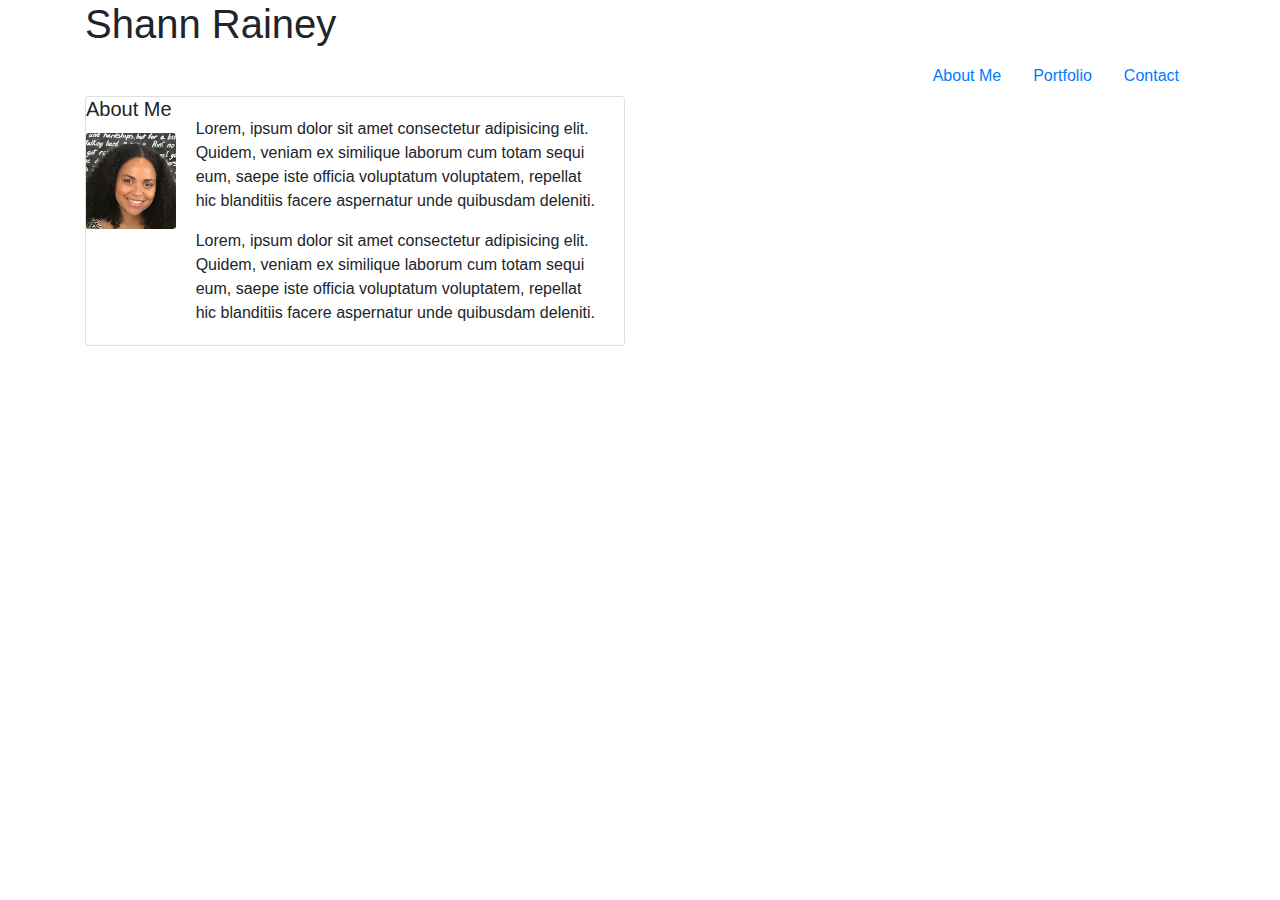
==== index.html @ dc177fdc "added nav and card layout to index.html" ====
<!DOCTYPE html>
<html lang="en">
<head>
    <meta charset="UTF-8">
    <meta name="viewport" content="width=device-width, initial-scale=1.0">
    <meta http-equiv="X-UA-Compatible" content="ie=edge">
    <link rel="stylesheet" href="https://stackpath.bootstrapcdn.com/bootstrap/4.3.1/css/bootstrap.min.css" integrity="sha384-ggOyR0iXCbMQv3Xipma34MD+dH/1fQ784/j6cY/iJTQUOhcWr7x9JvoRxT2MZw1T" crossorigin="anonymous">
    <link rel="stylesheet" href="css/style.css">
    <title>Document</title>
</head>
<body>
    <div class="container">
        <h1>Shann Rainey</h1>

        <ul class="nav justify-content-end">
            <li class="nav-item">
            <a class="nav-link active" href="#">About Me</a>
            </li>
            <li class="nav-item">
            <a class="nav-link" href="#">Portfolio</a>
            </li>
            <li class="nav-item">
            <a class="nav-link" href="#">Contact</a>
            </li>
        </ul>

        <div class="card mb-3" style="max-width: 540px;">
            <div class="row no-gutters">
                <div class="col-md-2">
                    <h5 class="card-title">About Me</h5>
                <img src="/images/Profile pic.png" class="card-img" alt="...">
                </div>
                <div class="col-md-10">
                    <div class="card-body">
                        <p class="card-text"> Lorem, ipsum dolor sit amet consectetur adipisicing elit. Quidem, veniam ex similique laborum cum totam sequi eum, saepe iste officia voluptatum voluptatem, repellat hic blanditiis facere aspernatur unde quibusdam deleniti.</p>
                        <p class="card-text">Lorem, ipsum dolor sit amet consectetur adipisicing elit. Quidem, veniam ex similique laborum cum totam sequi eum, saepe iste officia voluptatum voluptatem, repellat hic blanditiis facere aspernatur unde quibusdam deleniti.</p>
                    </div>
                </div>
            </div>
        </div>


    </div>

</body>
</html>
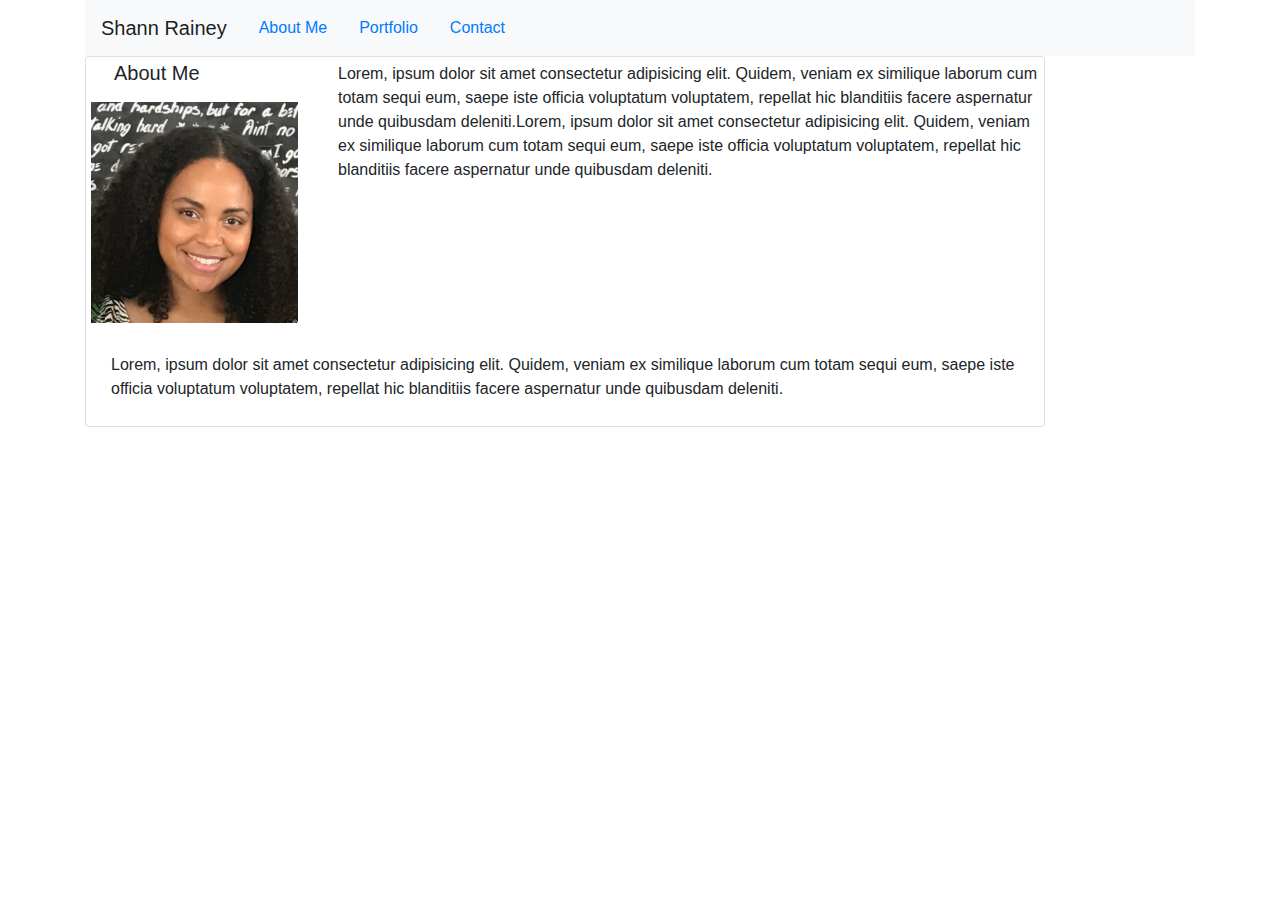
==== commit 46c680dd: "Layout for index.html page completed" ====
--- a/index.html
+++ b/index.html
@@ -9,37 +9,41 @@
     <title>Document</title>
 </head>
 <body>
-    <div class="container">
-        <h1>Shann Rainey</h1>
-
-        <ul class="nav justify-content-end">
-            <li class="nav-item">
-            <a class="nav-link active" href="#">About Me</a>
-            </li>
-            <li class="nav-item">
-            <a class="nav-link" href="#">Portfolio</a>
-            </li>
-            <li class="nav-item">
-            <a class="nav-link" href="#">Contact</a>
-            </li>
-        </ul>
-
-        <div class="card mb-3" style="max-width: 540px;">
-            <div class="row no-gutters">
-                <div class="col-md-2">
+    <div class="main container">
+        <nav class="navbar navbar-expand-lg navbar-light bg-light">
+            <span class="navbar-brand mb-0 h1">Shann Rainey</span>
+            <ul class="nav">
+                <li class="nav-item">
+                    <a class="nav-link active" href="#">About Me</a>
+                </li>
+                <li class="nav-item">
+                    <a class="nav-link" href="#">Portfolio</a>
+                </li>
+                <li class="nav-item">
+                    <a class="nav-link" href="#">Contact</a>
+                </li>
+            </ul>
+        </nav>
+        <div class="card mb-3" style="max-width: 960px;">
+            <div class="row row1">
+                <div class="col-md-3">
                     <h5 class="card-title">About Me</h5>
                 <img src="/images/Profile pic.png" class="card-img" alt="...">
                 </div>
-                <div class="col-md-10">
+            <div class="col-md-9">
+                    <p class="card-text"> Lorem, ipsum dolor sit amet consectetur adipisicing elit. Quidem, veniam ex similique laborum cum totam sequi eum, saepe iste officia voluptatum voluptatem, repellat hic blanditiis facere aspernatur unde quibusdam deleniti.Lorem, ipsum dolor sit amet consectetur adipisicing elit. Quidem, veniam ex similique laborum cum totam sequi eum, saepe iste officia voluptatum voluptatem, repellat hic blanditiis facere aspernatur unde quibusdam deleniti.</p>
+            </div>
+            </div>
+
+            <div class="row row2">
+                <div class="col-md-12">
                     <div class="card-body">
-                        <p class="card-text"> Lorem, ipsum dolor sit amet consectetur adipisicing elit. Quidem, veniam ex similique laborum cum totam sequi eum, saepe iste officia voluptatum voluptatem, repellat hic blanditiis facere aspernatur unde quibusdam deleniti.</p>
                         <p class="card-text">Lorem, ipsum dolor sit amet consectetur adipisicing elit. Quidem, veniam ex similique laborum cum totam sequi eum, saepe iste officia voluptatum voluptatem, repellat hic blanditiis facere aspernatur unde quibusdam deleniti.</p>
                     </div>
+                    </div>
                 </div>
-            </div>
+
         </div>
-
-
     </div>
 
 </body>
--- a/css/style.css
+++ b/css/style.css
@@ -0,0 +1,13 @@
+
+p{
+    padding: 5px;
+}
+
+img{
+    padding: 5px
+}
+
+.card-title{
+    margin-left: 28px;
+    margin-top: 4px;
+}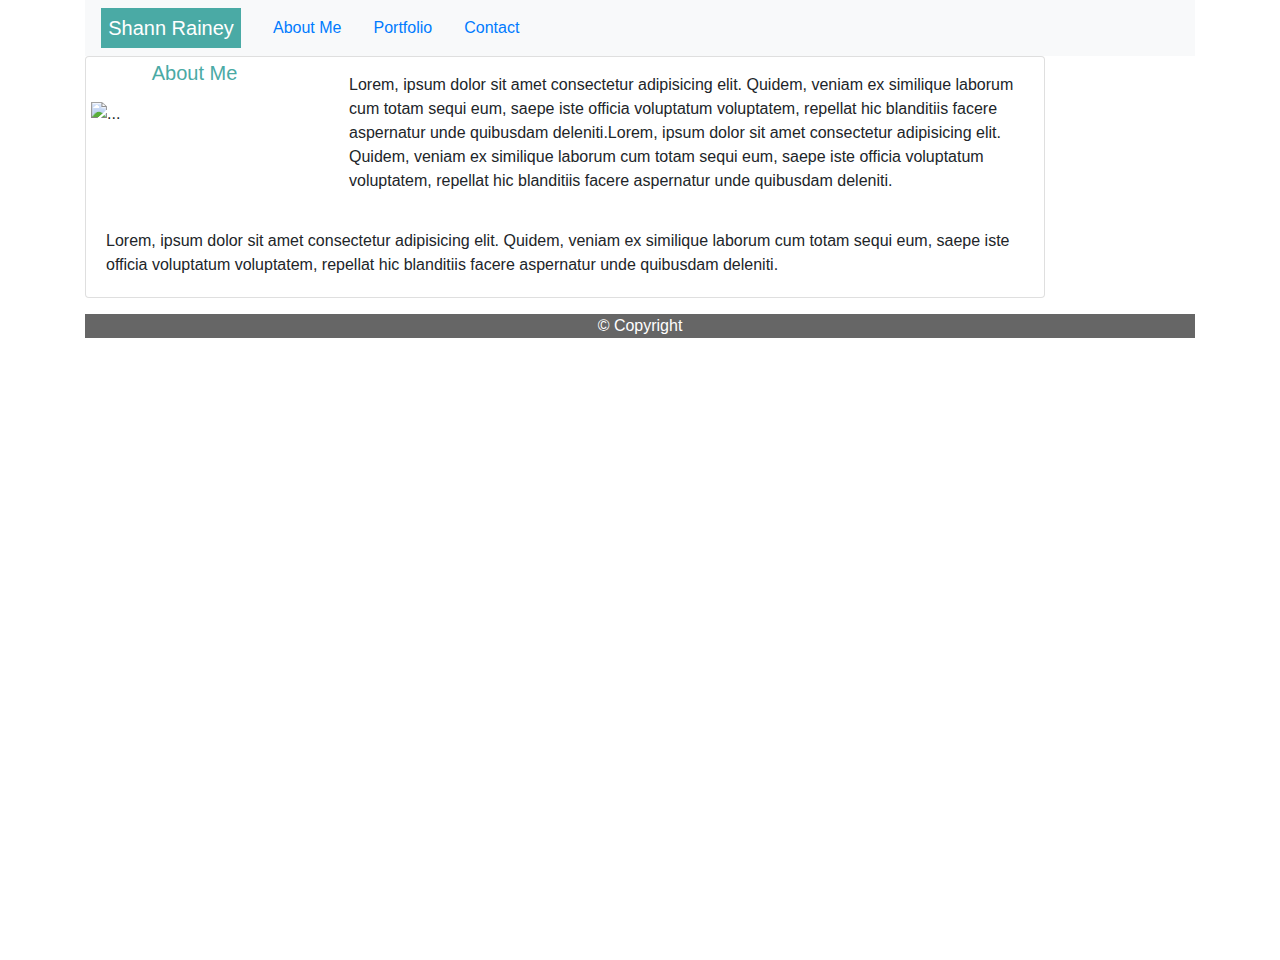
==== commit 70d0c945: "updated styling. Also upodated contact html & portfolio html" ====
--- a/index.html
+++ b/index.html
@@ -14,13 +14,13 @@
             <span class="navbar-brand mb-0 h1">Shann Rainey</span>
             <ul class="nav">
                 <li class="nav-item">
-                    <a class="nav-link active" href="#">About Me</a>
+                    <a class="nav-link active" href="index.html">About Me</a>
                 </li>
                 <li class="nav-item">
-                    <a class="nav-link" href="#">Portfolio</a>
+                    <a class="nav-link" href="portfolio.html">Portfolio</a>
                 </li>
                 <li class="nav-item">
-                    <a class="nav-link" href="#">Contact</a>
+                    <a class="nav-link" href="contact.html">Contact</a>
                 </li>
             </ul>
         </nav>
@@ -28,10 +28,10 @@
             <div class="row row1">
                 <div class="col-md-3">
                     <h5 class="card-title">About Me</h5>
-                <img src="/images/Profile pic.png" class="card-img" alt="...">
+                <img src="/Bootstrap-Portfolio/images/Profile pic.png" class="card-img" alt="...">
                 </div>
             <div class="col-md-9">
-                    <p class="card-text"> Lorem, ipsum dolor sit amet consectetur adipisicing elit. Quidem, veniam ex similique laborum cum totam sequi eum, saepe iste officia voluptatum voluptatem, repellat hic blanditiis facere aspernatur unde quibusdam deleniti.Lorem, ipsum dolor sit amet consectetur adipisicing elit. Quidem, veniam ex similique laborum cum totam sequi eum, saepe iste officia voluptatum voluptatem, repellat hic blanditiis facere aspernatur unde quibusdam deleniti.</p>
+                    <p class="card-text p-3"> Lorem, ipsum dolor sit amet consectetur adipisicing elit. Quidem, veniam ex similique laborum cum totam sequi eum, saepe iste officia voluptatum voluptatem, repellat hic blanditiis facere aspernatur unde quibusdam deleniti.Lorem, ipsum dolor sit amet consectetur adipisicing elit. Quidem, veniam ex similique laborum cum totam sequi eum, saepe iste officia voluptatum voluptatem, repellat hic blanditiis facere aspernatur unde quibusdam deleniti.</p>
             </div>
             </div>
 
@@ -40,10 +40,10 @@
                     <div class="card-body">
                         <p class="card-text">Lorem, ipsum dolor sit amet consectetur adipisicing elit. Quidem, veniam ex similique laborum cum totam sequi eum, saepe iste officia voluptatum voluptatem, repellat hic blanditiis facere aspernatur unde quibusdam deleniti.</p>
                     </div>
-                    </div>
                 </div>
-
+            </div>
         </div>
+        <footer> &copy; Copyright </footer>
     </div>
 
 </body>
--- a/css/style.css
+++ b/css/style.css
@@ -1,13 +1,32 @@
-
-p{
-    padding: 5px;
+.main{
+    background-image: url('https://www.transparenttextures.com/patterns/asfalt-dark.png');
+    height: 960px;
 }
 
 img{
     padding: 5px
 }
 
+h5{
+    color: #4aaaa5;
+}
+
+.navbar-light .navbar-brand {
+    color: white;
+    background-color: #4aaaa5;
+    width: 140px;
+    text-align: center;
+}
+
 .card-title{
-    margin-left: 28px;
     margin-top: 4px;
-}+    text-align: center;
+}
+footer{
+    text-align: center;
+    background-color:#666666;
+    color: white;
+
+}
+
+
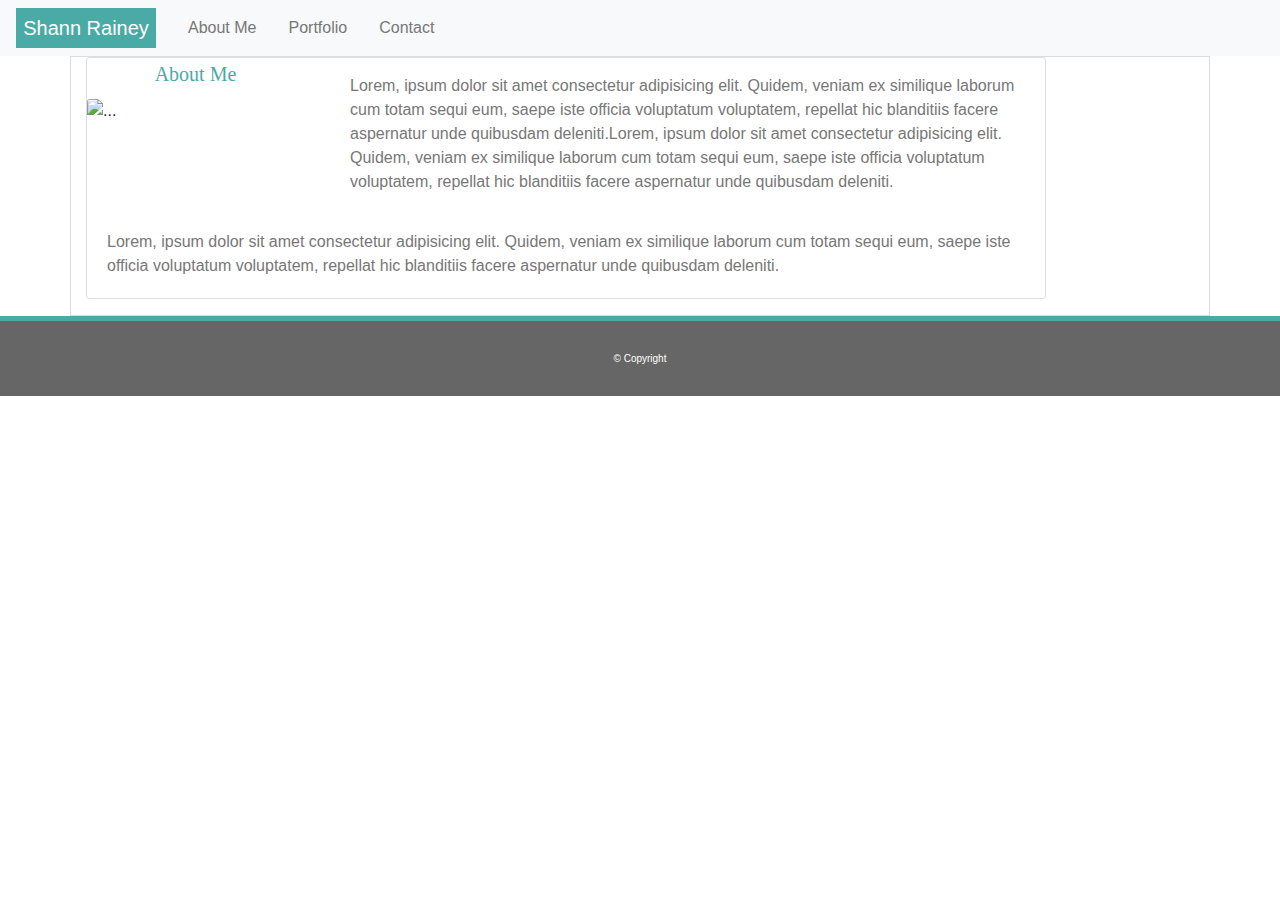
==== commit ac08c6eb: "added images to portfolio.html" ====
--- a/index.html
+++ b/index.html
@@ -9,30 +9,30 @@
     <title>Document</title>
 </head>
 <body>
+    <nav class="navbar navbar-expand-lg navbar-light bg-light">
+        <span class="navbar-brand mb-0 h1">Shann Rainey</span>
+        <ul class="nav">
+            <li class="nav-item">
+                <a class="nav-link active" href="index.html">About Me</a>
+            </li>
+            <li class="nav-item">
+                <a class="nav-link" href="portfolio.html">Portfolio</a>
+            </li>
+            <li class="nav-item">
+                <a class="nav-link" href="contact.html">Contact</a>
+            </li>
+        </ul>
+    </nav>
     <div class="main container">
-        <nav class="navbar navbar-expand-lg navbar-light bg-light">
-            <span class="navbar-brand mb-0 h1">Shann Rainey</span>
-            <ul class="nav">
-                <li class="nav-item">
-                    <a class="nav-link active" href="index.html">About Me</a>
-                </li>
-                <li class="nav-item">
-                    <a class="nav-link" href="portfolio.html">Portfolio</a>
-                </li>
-                <li class="nav-item">
-                    <a class="nav-link" href="contact.html">Contact</a>
-                </li>
-            </ul>
-        </nav>
         <div class="card mb-3" style="max-width: 960px;">
             <div class="row row1">
                 <div class="col-md-3">
                     <h5 class="card-title">About Me</h5>
-                <img src="/Bootstrap-Portfolio/images/Profile pic.png" class="card-img" alt="...">
+                    <img src="/Bootstrap-Portfolio/images/Profile pic.png" class="card-img" alt="...">
                 </div>
-            <div class="col-md-9">
-                    <p class="card-text p-3"> Lorem, ipsum dolor sit amet consectetur adipisicing elit. Quidem, veniam ex similique laborum cum totam sequi eum, saepe iste officia voluptatum voluptatem, repellat hic blanditiis facere aspernatur unde quibusdam deleniti.Lorem, ipsum dolor sit amet consectetur adipisicing elit. Quidem, veniam ex similique laborum cum totam sequi eum, saepe iste officia voluptatum voluptatem, repellat hic blanditiis facere aspernatur unde quibusdam deleniti.</p>
-            </div>
+                    <div class="col-md-9">
+                        <p class="card-text p-3"> Lorem, ipsum dolor sit amet consectetur adipisicing elit. Quidem, veniam ex similique laborum cum totam sequi eum, saepe iste officia voluptatum voluptatem, repellat hic blanditiis facere aspernatur unde quibusdam deleniti.Lorem, ipsum dolor sit amet consectetur adipisicing elit. Quidem, veniam ex similique laborum cum totam sequi eum, saepe iste officia voluptatum voluptatem, repellat hic blanditiis facere aspernatur unde quibusdam deleniti.</p>
+                    </div>
             </div>
 
             <div class="row row2">
@@ -43,6 +43,7 @@
                 </div>
             </div>
         </div>
+    </div>
         <footer> &copy; Copyright </footer>
     </div>
 
--- a/css/style.css
+++ b/css/style.css
@@ -1,14 +1,16 @@
 .main{
+    border: 1px solid #dddddd;
     background-image: url('https://www.transparenttextures.com/patterns/asfalt-dark.png');
-    height: 960px;
 }
 
-img{
+
+imgs{
     padding: 5px
 }
 
 h5{
     color: #4aaaa5;
+    font-family: Georgia, 'Times New Roman', Times, serif;
 }
 
 .navbar-light .navbar-brand {
@@ -22,11 +24,20 @@
     margin-top: 4px;
     text-align: center;
 }
+
+a,
+p{
+    color: #777777;
+    font-family: Arial, Helvetica, sans-serif;
+}
+
 footer{
     text-align: center;
     background-color:#666666;
     color: white;
-
+    padding: 30px;
+    border-top: 5px solid #4aaaa5;
+    font-size: 10px;
 }
-
-
+/* portfolio stylings */
+img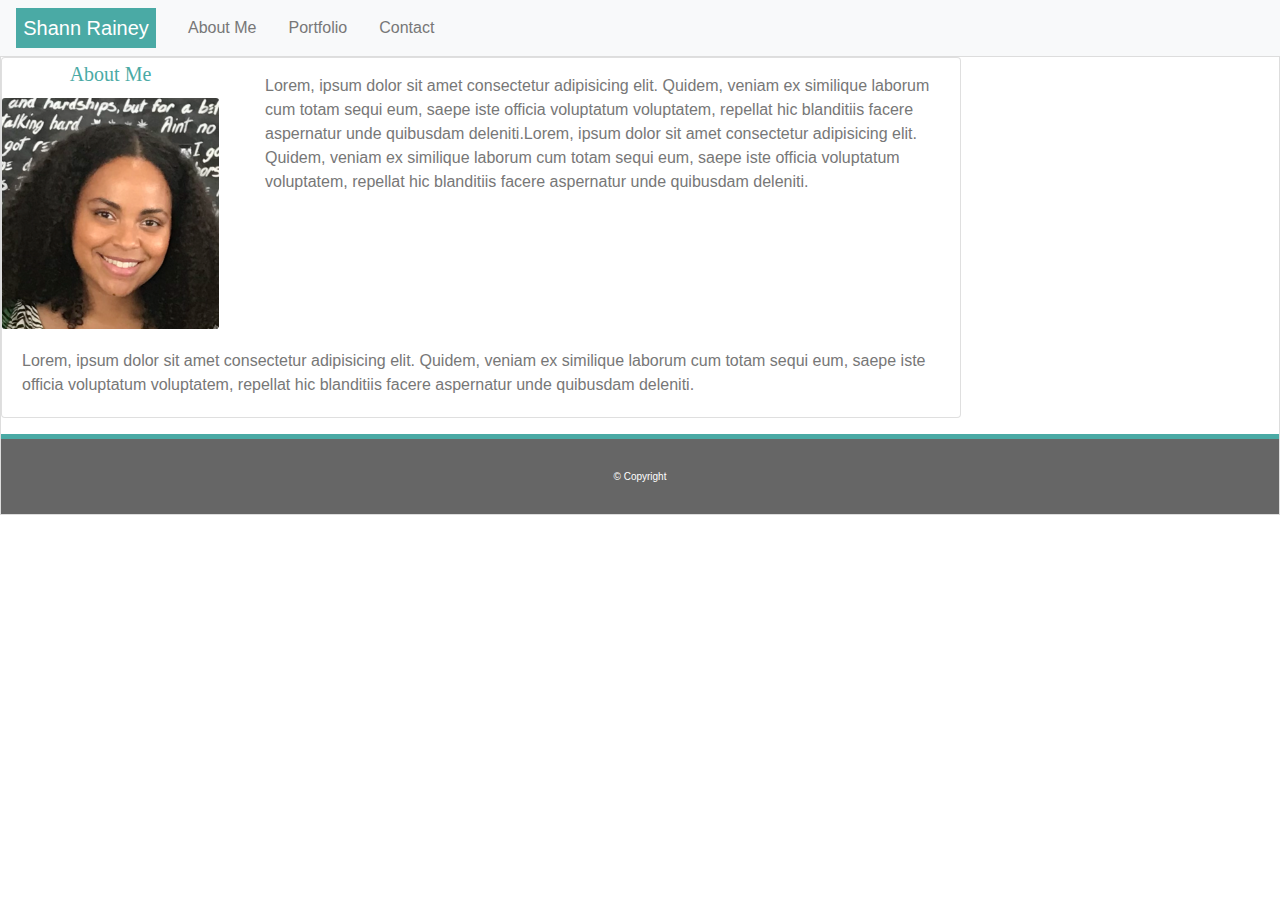
==== commit 5d795c35: "Bootstrap assignment completed" ====
--- a/index.html
+++ b/index.html
@@ -23,28 +23,29 @@
             </li>
         </ul>
     </nav>
-    <div class="main container">
-        <div class="card mb-3" style="max-width: 960px;">
-            <div class="row row1">
-                <div class="col-md-3">
-                    <h5 class="card-title">About Me</h5>
-                    <img src="/Bootstrap-Portfolio/images/Profile pic.png" class="card-img" alt="...">
+    <div class="wrapper">
+        <div class="main-container">
+            <div class="card mb-3" style="max-width: 960px;">
+                <div class="row row1">
+                    <div class="col-md-3">
+                        <h5 class="card-title">About Me</h5>
+                        <img src="/images/Profile pic.png" class="card-img" alt="...">
+                    </div>
+                        <div class="col-md-9">
+                            <p class="card-text p-3"> Lorem, ipsum dolor sit amet consectetur adipisicing elit. Quidem, veniam ex similique laborum cum totam sequi eum, saepe iste officia voluptatum voluptatem, repellat hic blanditiis facere aspernatur unde quibusdam deleniti.Lorem, ipsum dolor sit amet consectetur adipisicing elit. Quidem, veniam ex similique laborum cum totam sequi eum, saepe iste officia voluptatum voluptatem, repellat hic blanditiis facere aspernatur unde quibusdam deleniti.</p>
+                        </div>
                 </div>
-                    <div class="col-md-9">
-                        <p class="card-text p-3"> Lorem, ipsum dolor sit amet consectetur adipisicing elit. Quidem, veniam ex similique laborum cum totam sequi eum, saepe iste officia voluptatum voluptatem, repellat hic blanditiis facere aspernatur unde quibusdam deleniti.Lorem, ipsum dolor sit amet consectetur adipisicing elit. Quidem, veniam ex similique laborum cum totam sequi eum, saepe iste officia voluptatum voluptatem, repellat hic blanditiis facere aspernatur unde quibusdam deleniti.</p>
-                    </div>
-            </div>
 
-            <div class="row row2">
-                <div class="col-md-12">
-                    <div class="card-body">
-                        <p class="card-text">Lorem, ipsum dolor sit amet consectetur adipisicing elit. Quidem, veniam ex similique laborum cum totam sequi eum, saepe iste officia voluptatum voluptatem, repellat hic blanditiis facere aspernatur unde quibusdam deleniti.</p>
+                <div class="row row2">
+                    <div class="col-md-12">
+                        <div class="card-body">
+                            <p class="card-text">Lorem, ipsum dolor sit amet consectetur adipisicing elit. Quidem, veniam ex similique laborum cum totam sequi eum, saepe iste officia voluptatum voluptatem, repellat hic blanditiis facere aspernatur unde quibusdam deleniti.</p>
+                        </div>
                     </div>
                 </div>
             </div>
         </div>
-    </div>
-        <footer> &copy; Copyright </footer>
+            <footer> &copy; Copyright </footer>
     </div>
 
 </body>
--- a/css/style.css
+++ b/css/style.css
@@ -1,8 +1,12 @@
-.main{
+.wrapper{
     border: 1px solid #dddddd;
     background-image: url('https://www.transparenttextures.com/patterns/asfalt-dark.png');
+    width: 100%;
 }
 
+.main-container{
+    background: white;
+}
 
 imgs{
     padding: 5px
@@ -40,4 +44,32 @@
     font-size: 10px;
 }
 /* portfolio stylings */
-img+.carousel-caption h1{
+    background-color: #4aaaa5;
+    font-size: 1.5rem;
+}
+
+.carousel-caption{
+    right: 27%;
+    left: 0%;
+    bottom: 0px;
+    padding-bottom: 0px;
+}
+.img-fluid{
+    max-width: 70%;
+}
+
+/* contact stylings */
+
+.form-control{
+    width: 100%;
+}
+
+.form-wrapper{
+    background-color: white;
+    width: 960px;
+}
+
+.form-group{
+    margin: 10px;
+}
